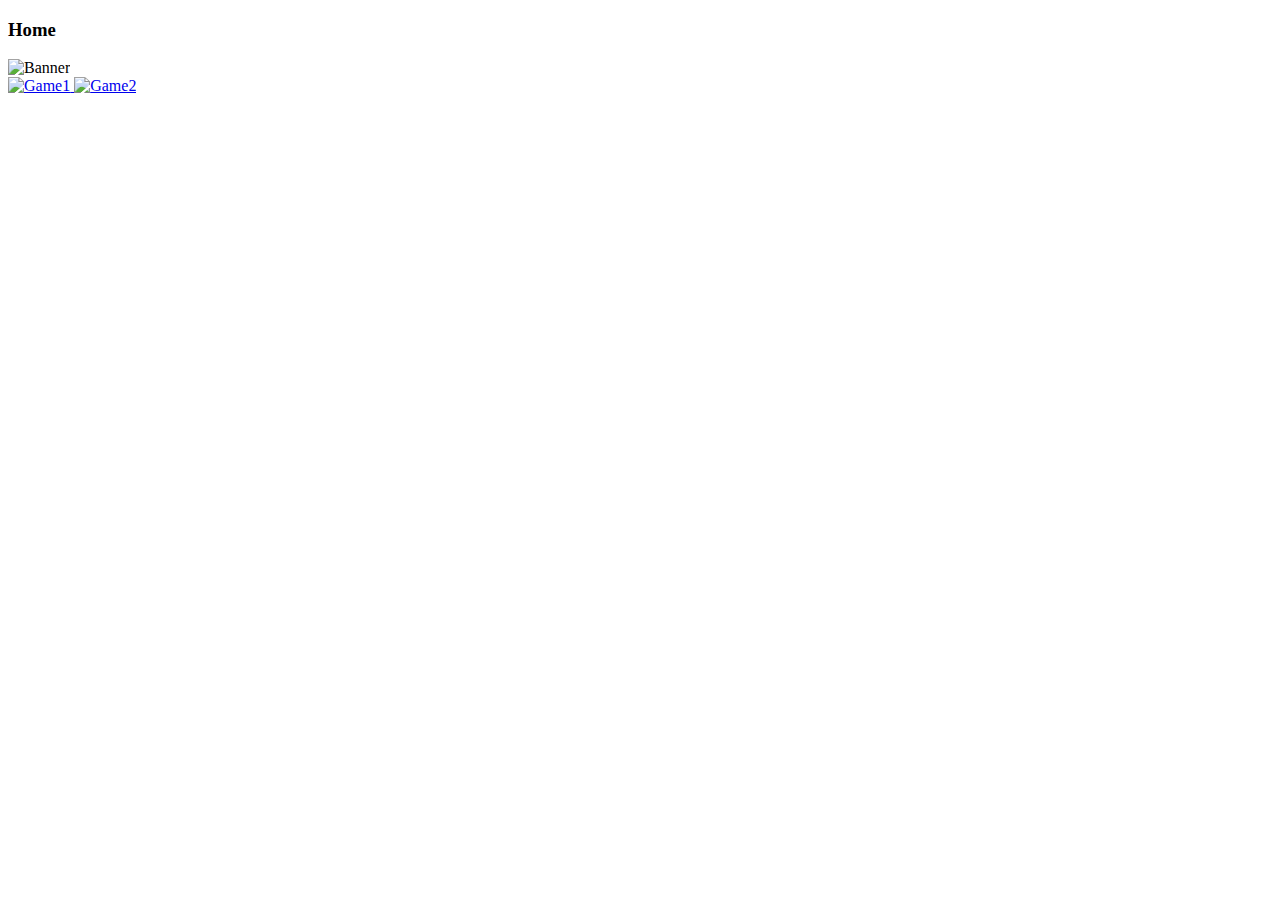
==== Games/index.html @ 5dd4df3b "Created new files and started html" ====
<!DOCTYPE html>
<html>
    <head>
		<title>Homepage</title>
        <link rel="stylesheet" href="Styles.css">
	</head>
	
	<body>
		<header>
			<h3>Home</h3>
			<img src="" alt="Banner" style="width:50;height:50px;">
		</header>
		
		
		<article>
			<a href="game1.html">
				<img src="" alt="Game1" style="width:50;height:50px;">
			</a>
			<a href="game2.html">
				<img src="" alt="Game2" style="width:50;height:50px;">
			</a>
			
		</article>
		
		
		<footer>
			
		</footer>
	</body>
</html>
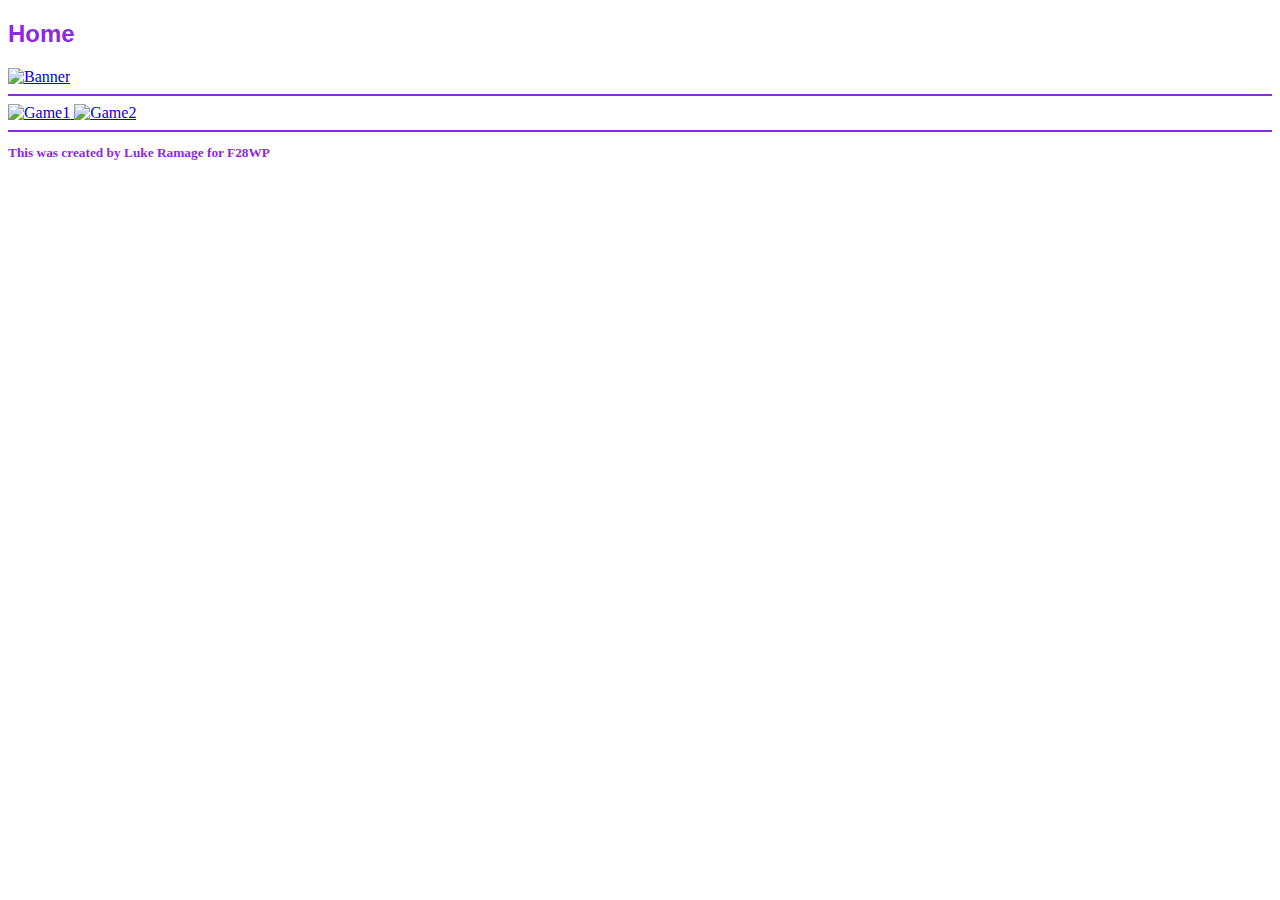
==== commit 2c59760a: "Push work from lab. Created images folder Remaned game2 to quiz and added in more html elements Crea" ====
--- a/Games/index.html
+++ b/Games/index.html
@@ -7,12 +7,15 @@
 	
 	<body>
 		<header>
-			<h3>Home</h3>
-			<img src="" alt="Banner" style="width:50;height:50px;">
+			<h2>Home</h2>
+			<a href="index.html">
+				<img src="" alt="Banner" style="width:50;height:50px;">
+			</a>
 		</header>
 		
+		<hr class = "dividerLine" />
 		
-		<article>
+		<div>
 			<a href="game1.html">
 				<img src="" alt="Game1" style="width:50;height:50px;">
 			</a>
@@ -20,11 +23,12 @@
 				<img src="" alt="Game2" style="width:50;height:50px;">
 			</a>
 			
-		</article>
+		</div>
 		
+		<hr class = "dividerLine" />
 		
 		<footer>
-			
+			<p class = "closingP">This was created by Luke Ramage for F28WP</p>
 		</footer>
 	</body>
 </html>--- a/Games/Styles.css
+++ b/Games/Styles.css
@@ -0,0 +1,15 @@
+h2 {
+    color: blueviolet;
+    font-weight: bold;
+    font-family: sans-serif;
+}
+
+.dividerLine {
+    border: 1px solid blueviolet;
+}
+
+.closingP{
+    color: blueviolet;
+    font-weight:bold;
+    font-size: smaller;
+}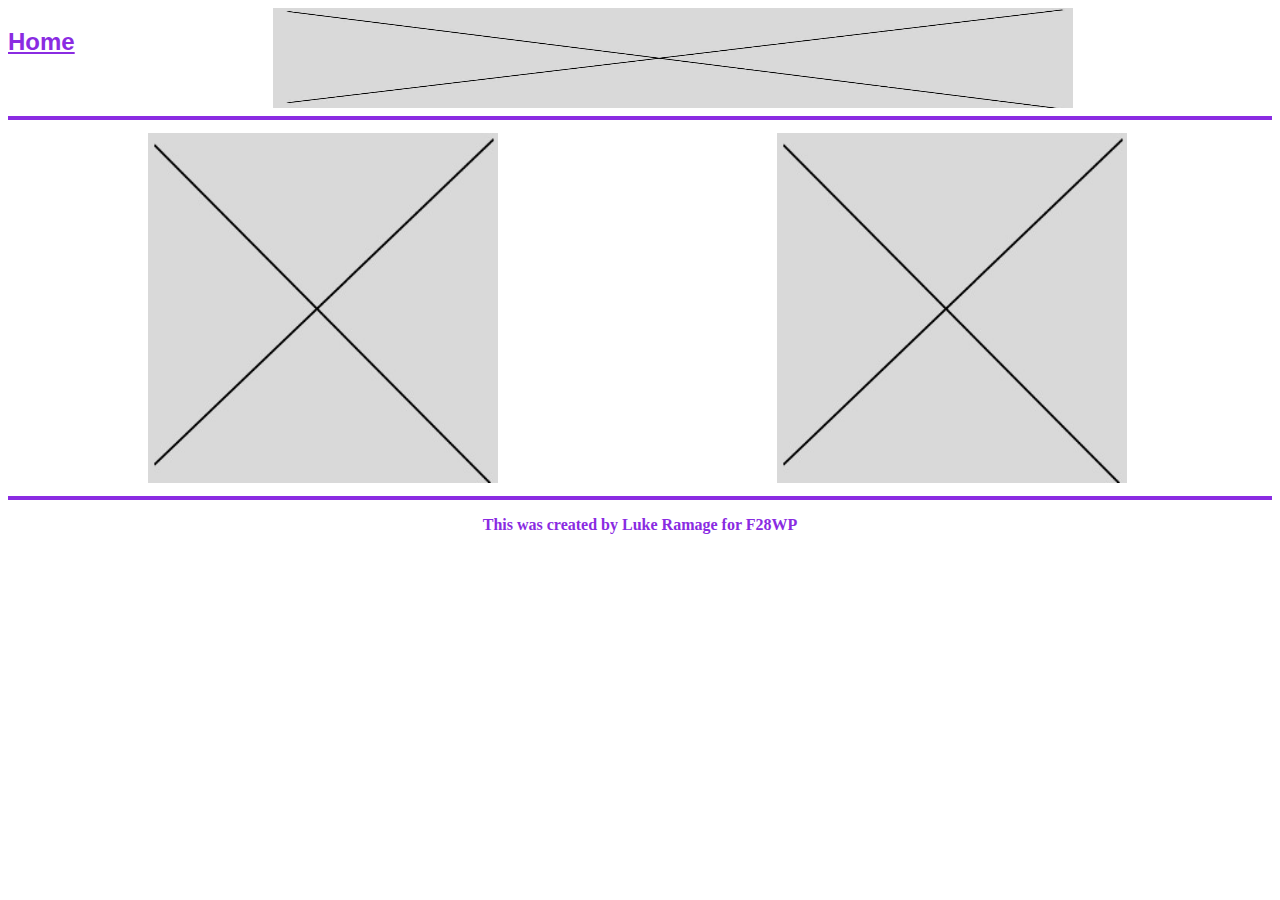
==== commit fcd1b482: "Pushing so can work on this remotely Changes: added Placeholder.jpg moved script.js into the correct" ====
--- a/Games/index.html
+++ b/Games/index.html
@@ -9,26 +9,30 @@
 		<header>
 			<h2>Home</h2>
 			<a href="index.html">
-				<img src="" alt="Banner" style="width:50;height:50px;">
+				<img class = "banner" src="images/Placeholder.jpg" alt="Banner">
 			</a>
 		</header>
 		
-		<hr class = "dividerLine" />
+		<hr/>
 		
-		<div>
-			<a href="game1.html">
-				<img src="" alt="Game1" style="width:50;height:50px;">
-			</a>
-			<a href="game2.html">
-				<img src="" alt="Game2" style="width:50;height:50px;">
-			</a>
-			
+		<div class="row">
+			<div class="column">
+				<a href="game1.html">
+					<img class = "gameLink" src="images/Placeholder.jpg" alt="Game1">
+				</a>
+			</div>
+
+			<div class="column">
+				<a href="Quiz.html">
+					<img class = "gameLink" src="images/Placeholder.jpg" alt="Quiz">
+				</a>
+			</div>
 		</div>
 		
-		<hr class = "dividerLine" />
+		<hr/>
 		
 		<footer>
-			<p class = "closingP">This was created by Luke Ramage for F28WP</p>
+			<p class = "footer">This was created by Luke Ramage for F28WP</p>
 		</footer>
 	</body>
 </html>--- a/Games/Styles.css
+++ b/Games/Styles.css
@@ -1,15 +1,72 @@
 h2 {
+    float: left;
     color: blueviolet;
     font-weight: bold;
     font-family: sans-serif;
+    text-decoration: underline;
 }
 
-.dividerLine {
-    border: 1px solid blueviolet;
+hr {
+    border: 2px solid blueviolet;
 }
 
-.closingP{
+.column {
+    float: left;
+    width: 49%;
+    padding: 5px;
+  }
+
+  .row::after {
+    content: "";
+    clear: both;
+    display: table;
+  }
+
+.footer{
     color: blueviolet;
     font-weight:bold;
-    font-size: smaller;
+    font-size:medium;
+    text-align: center;
+}
+
+.banner {
+    display: block;
+    margin-left: auto;
+    margin-right: auto;
+    height: 100px;
+    width: 800px;
+}
+
+.gameLink {
+    display: block;
+    margin-left: auto;
+    margin-right: auto;
+    height: 350px;
+    width: 350px;
+    
+}
+
+#question {
+    text-align: center;
+    text-decoration: underline;
+    font-family: sans-serif;
+}
+
+#score {
+    margin-left:50%;
+    text-align: center;
+}
+
+.answerButton {
+    display: block;
+    margin-left:auto;
+    margin-right: auto;
+    height: 100px;
+    width: 400px;
+}
+
+#startButton {
+    margin-left:70%;
+    height: 50px;
+    width: 150px;
 }